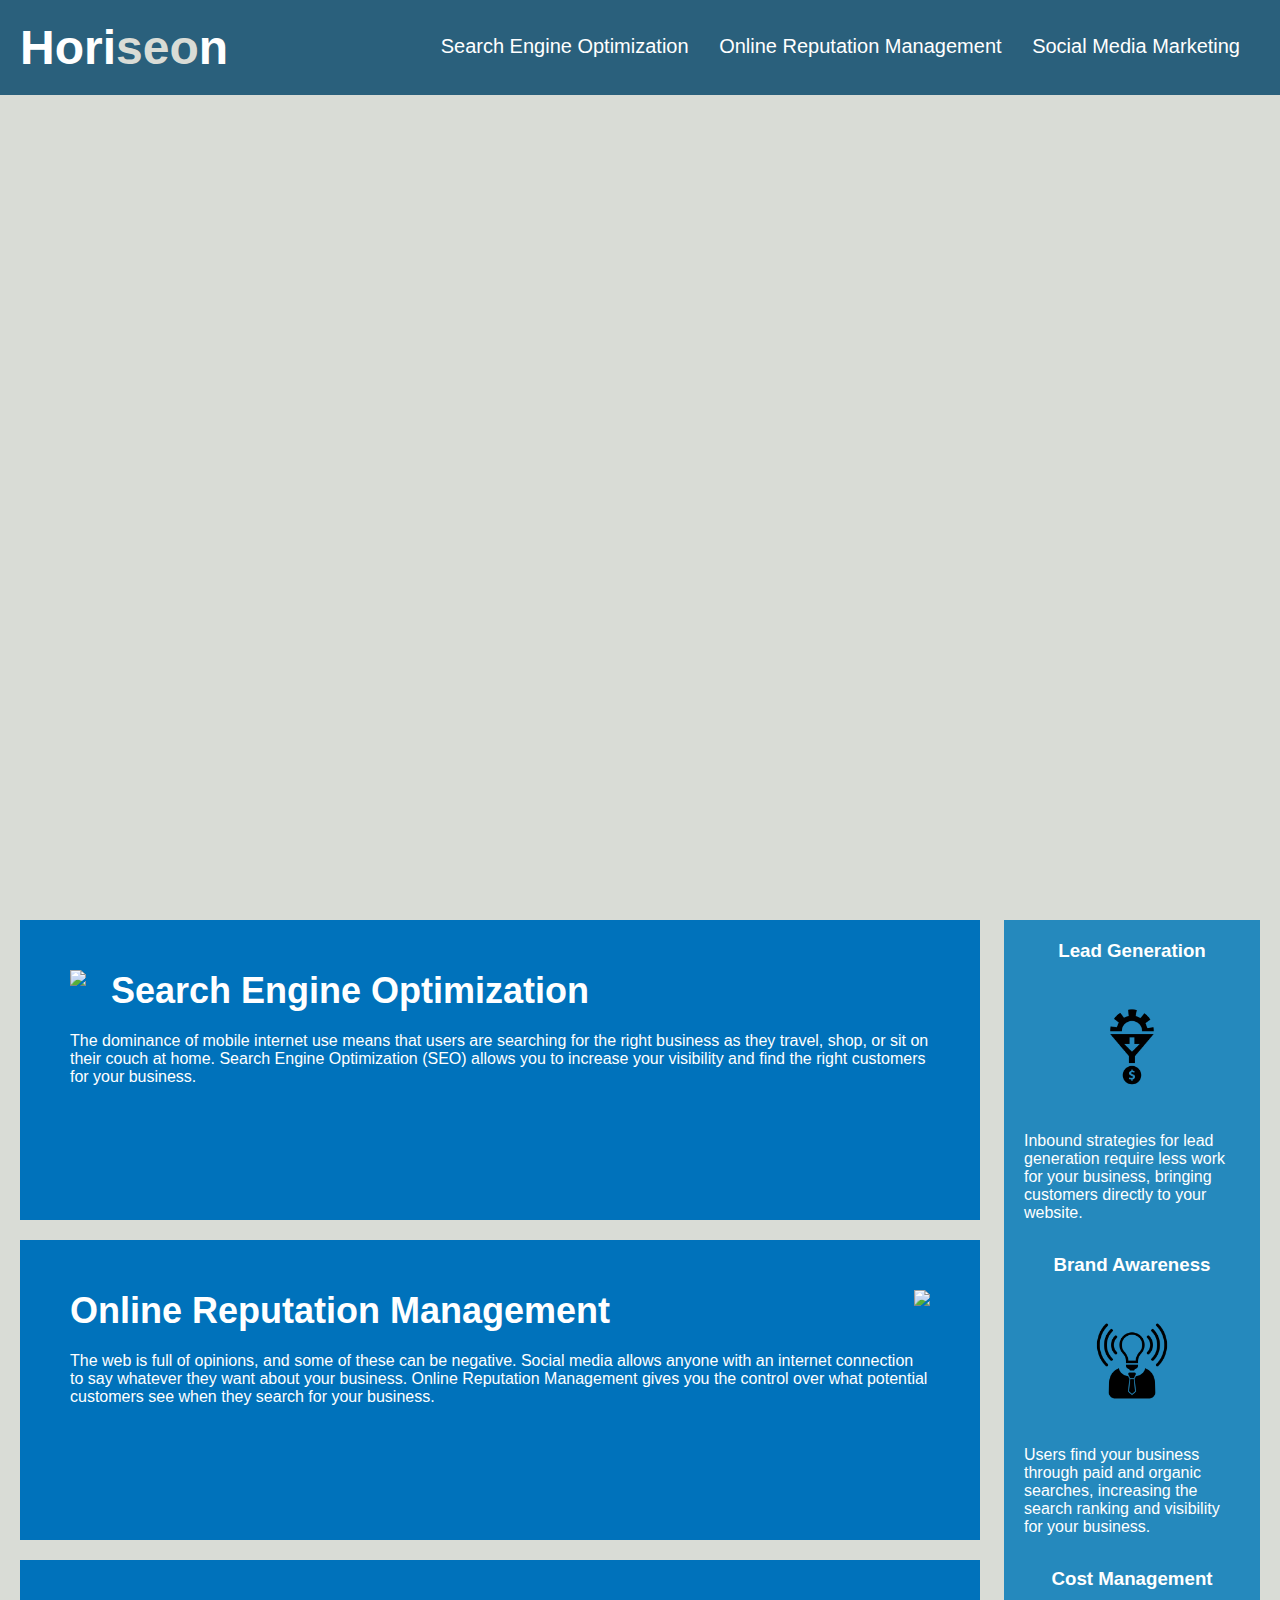
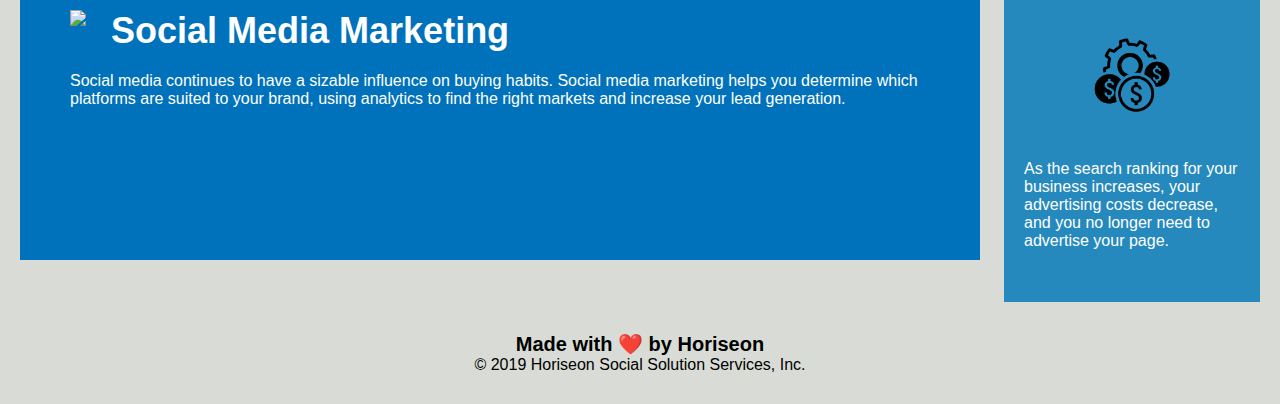
==== urban-octo-telegram-main/Develop/index.html @ ad57c249 "starting code" ====
<!DOCTYPE html>
<html lang="en-us">

<head>
    <meta charset="UTF-8" />
    <link rel="stylesheet" href="./assets/css/style.css">
    <title>website</title>
</head>

<body>
    <div class="header">
        <h1>Hori<span class="seo">seo</span>n</h1>
        <div>
            <ul>
                <li>
                    <a href="#search-engine-optimization">Search Engine Optimization</a>
                </li>
                <li>
                    <a href="#online-reputation-management">Online Reputation Management</a>
                </li>
                <li>
                    <a href="#social-media-marketing">Social Media Marketing</a>
                </li>
            </ul>
        </div>
    </div>
    <div class="hero"></div>
    <div class="content">
        <div id="search-engine-optimization" class="search-engine-optimization">
            <img src="./assets/images/search-engine-optimization.jpg" class="float-left" />
            <h2>Search Engine Optimization</h2>
            <p>
                The dominance of mobile internet use means that users are searching for the right business as they travel, shop, or sit on their couch at home. Search Engine Optimization (SEO) allows you to increase your visibility and find the right customers for your business.
            </p>
        </div>
        <div id="online-reputation-management" class="online-reputation-management">
            <img src="./assets/images/online-reputation-management.jpg" class="float-right" />
            <h2>Online Reputation Management</h2>
            <p>
                The web is full of opinions, and some of these can be negative. Social media allows anyone with an internet connection to say whatever they want about your business. Online Reputation Management gives you the control over what potential customers see when they search for your business.
            </p>
        </div>
        <div id="social-media-marketing" class="social-media-marketing">
            <img src="./assets/images/social-media-marketing.jpg" class="float-left" />
            <h2>Social Media Marketing</h2>
            <p>
                Social media continues to have a sizable influence on buying habits. Social media marketing helps you determine which platforms are suited to your brand, using analytics to find the right markets and increase your lead generation.
            </p>
        </div>
    </div>
    <div class="benefits">
        <div class="benefit-lead">
            <h3>Lead Generation</h3>
            <img src="./assets/images/lead-generation.png" />
            <p>
                Inbound strategies for lead generation require less work for your business, bringing customers directly to your website.
            </p>
        </div>
        <div class="benefit-brand">
            <h3>Brand Awareness</h3>
            <img src="./assets/images/brand-awareness.png" />
            <p>
                Users find your business through paid and organic searches, increasing the search ranking and visibility for your business.
            </p>
        </div>
        <div class="benefit-cost">
            <h3>Cost Management</h3>
            <img src="./assets/images/cost-management.png"></img>
            <p>
                As the search ranking for your business increases, your advertising costs decrease, and you no longer need to advertise your page.
            </p>
        </div>
    </div>
    <div class="footer">
        <h2>Made with ❤️️ by Horiseon</h2>
        <p>
            &copy; 2019 Horiseon Social Solution Services, Inc.
        </p>
    </div>
</body>

</html>
---- urban-octo-telegram-main/Develop/assets/css/style.css ----
* {
  box-sizing: border-box;
  padding: 0;
  margin: 0;
}

body {
  background-color: #d9dcd6;
}

.header {
  padding: 20px;
  font-family: "Trebuchet MS", "Lucida Sans Unicode", "Lucida Grande",
    "Lucida Sans", Arial, sans-serif;
  background-color: #2a607c;
  color: #ffffff;
}

.header h1 {
  display: inline-block;
  font-size: 48px;
}

.header h1 .seo {
  color: #d9dcd6;
}

.header div {
  padding-top: 15px;
  margin-right: 20px;
  float: right;
  font-family: "Gill Sans", "Gill Sans MT", Calibri, "Trebuchet MS", sans-serif;
  font-size: 20px;
}

.header div ul {
  list-style-type: none;
}

.header div ul li {
  display: inline-block;
  margin-left: 25px;
}

a {
  color: #ffffff;
  text-decoration: none;
}

p {
  font-size: 16px;
}

.hero {
  height: 800px;
  width: 100%;
  margin-bottom: 25px;
  background-image: url("../images/digital-marketing-meeting.jpg");
  background-size: cover;
  background-position: center;
}

.float-left {
  float: left;
  margin-right: 25px;
}

.float-right {
  float: right;
  margin-left: 25px;
}

.content {
  width: 75%;
  display: inline-block;
  margin-left: 20px;
}

.benefits {
  margin-right: 20px;
  padding: 20px;
  clear: both;
  float: right;
  width: 20%;
  height: 100%;
  font-family: "Gill Sans", "Gill Sans MT", "Calibri", "Trebuchet MS",
    sans-serif;
  background-color: #2589bd;
}

.benefit-lead {
  margin-bottom: 32px;
  color: #ffffff;
}

.benefit-brand {
  margin-bottom: 32px;
  color: #ffffff;
}

.benefit-cost {
  margin-bottom: 32px;
  color: #ffffff;
}

.benefit-lead h3 {
  margin-bottom: 10px;
  text-align: center;
}

.benefit-brand h3 {
  margin-bottom: 10px;
  text-align: center;
}

.benefit-cost h3 {
  margin-bottom: 10px;
  text-align: center;
}

.benefit-lead img {
  display: block;
  margin: 10px auto;
  max-width: 150px;
}

.benefit-brand img {
  display: block;
  margin: 10px auto;
  max-width: 150px;
}

.benefit-cost img {
  display: block;
  margin: 10px auto;
  max-width: 150px;
}

.search-engine-optimization {
  margin-bottom: 20px;
  padding: 50px;
  height: 300px;
  font-family: "Gill Sans", "Gill Sans MT", Calibri, "Trebuchet MS", sans-serif;
  background-color: #0072bb;
  color: #ffffff;
}

.online-reputation-management {
  margin-bottom: 20px;
  padding: 50px;
  height: 300px;
  font-family: "Gill Sans", "Gill Sans MT", Calibri, "Trebuchet MS", sans-serif;
  background-color: #0072bb;
  color: #ffffff;
}

.social-media-marketing {
  margin-bottom: 20px;
  padding: 50px;
  height: 300px;
  font-family: "Gill Sans", "Gill Sans MT", Calibri, "Trebuchet MS", sans-serif;
  background-color: #0072bb;
  color: #ffffff;
}

.search-engine-optimization img {
  max-height: 200px;
}

.online-reputation-management img {
  max-height: 200px;
}

.social-media-marketing img {
  max-height: 200px;
}

.search-engine-optimization h2 {
  margin-bottom: 20px;
  font-size: 36px;
}

.online-reputation-management h2 {
  margin-bottom: 20px;
  font-size: 36px;
}

.social-media-marketing h2 {
  margin-bottom: 20px;
  font-size: 36px;
}

.footer {
  padding: 30px;
  clear: both;
  font-family: "Trebuchet MS", "Lucida Sans Unicode", "Lucida Grande",
    "Lucida Sans", Arial, sans-serif;
  text-align: center;
}

.footer h2 {
  font-size: 20px;
}
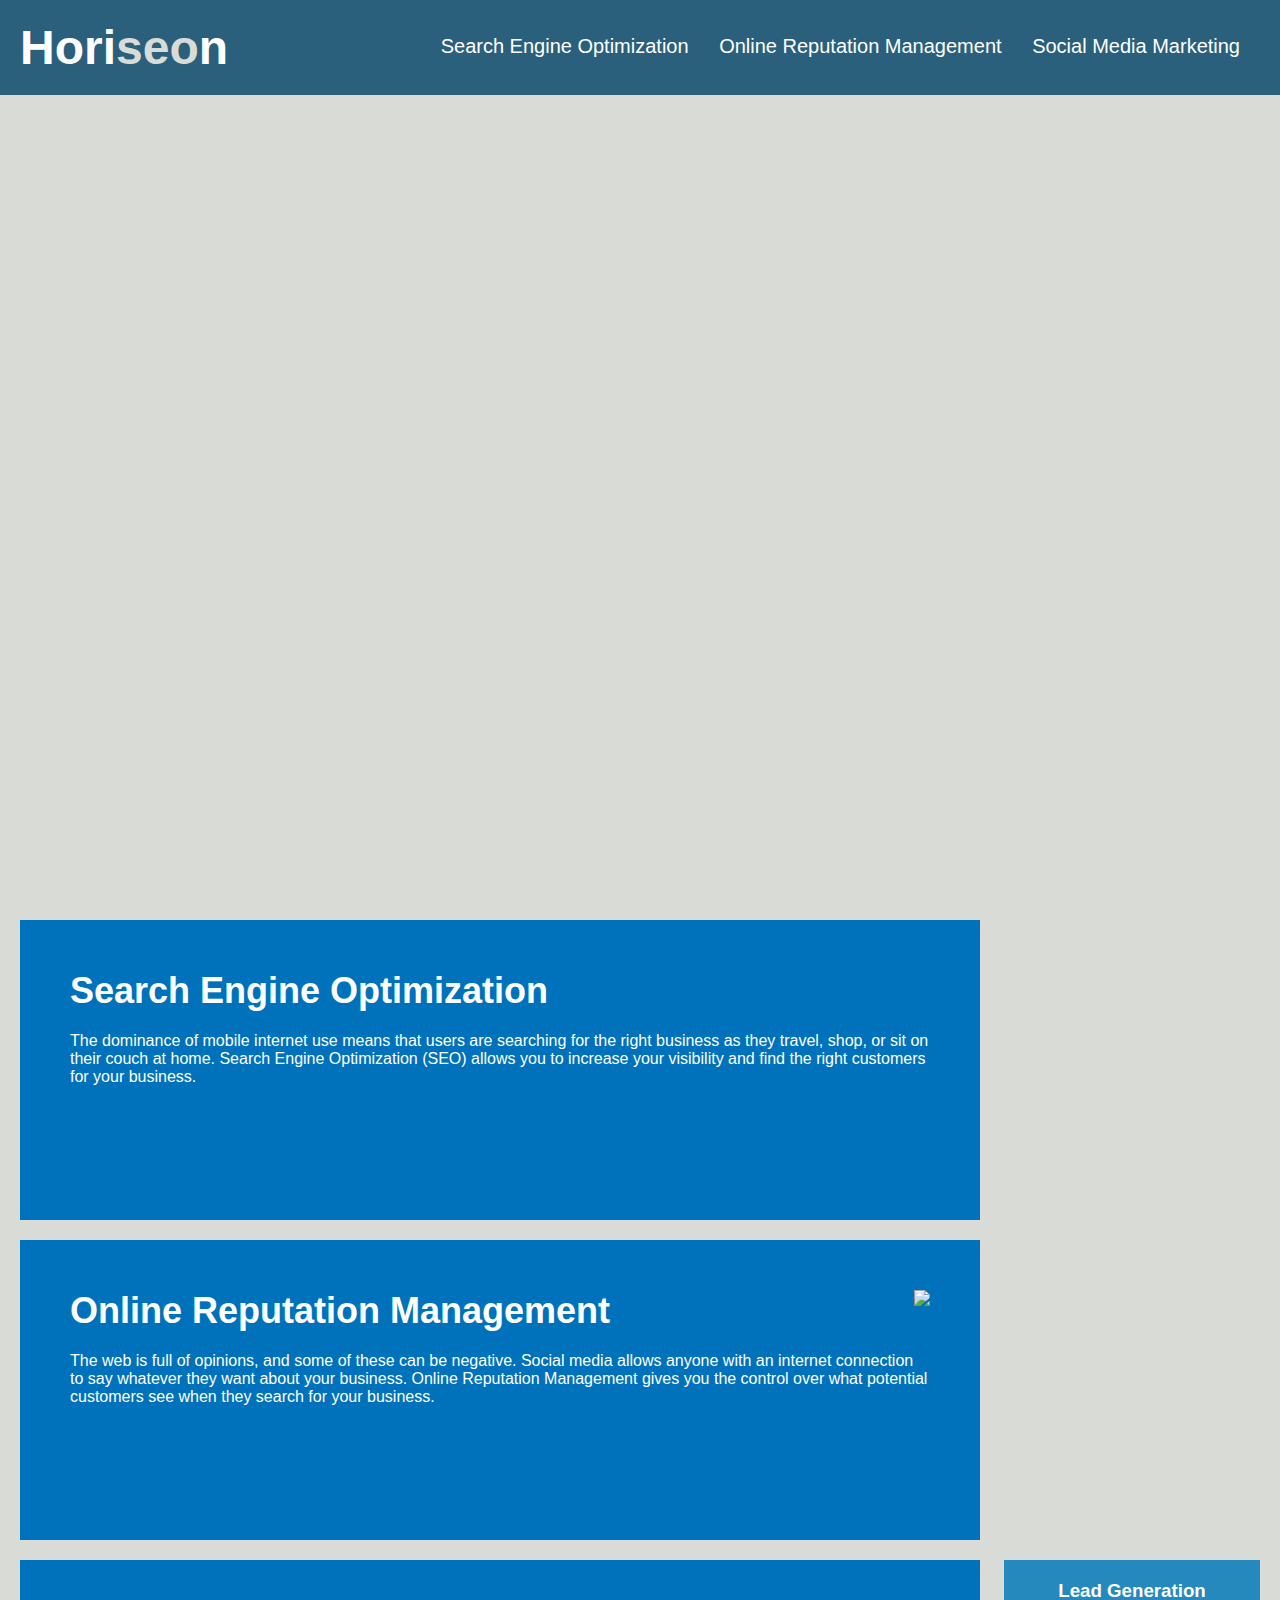
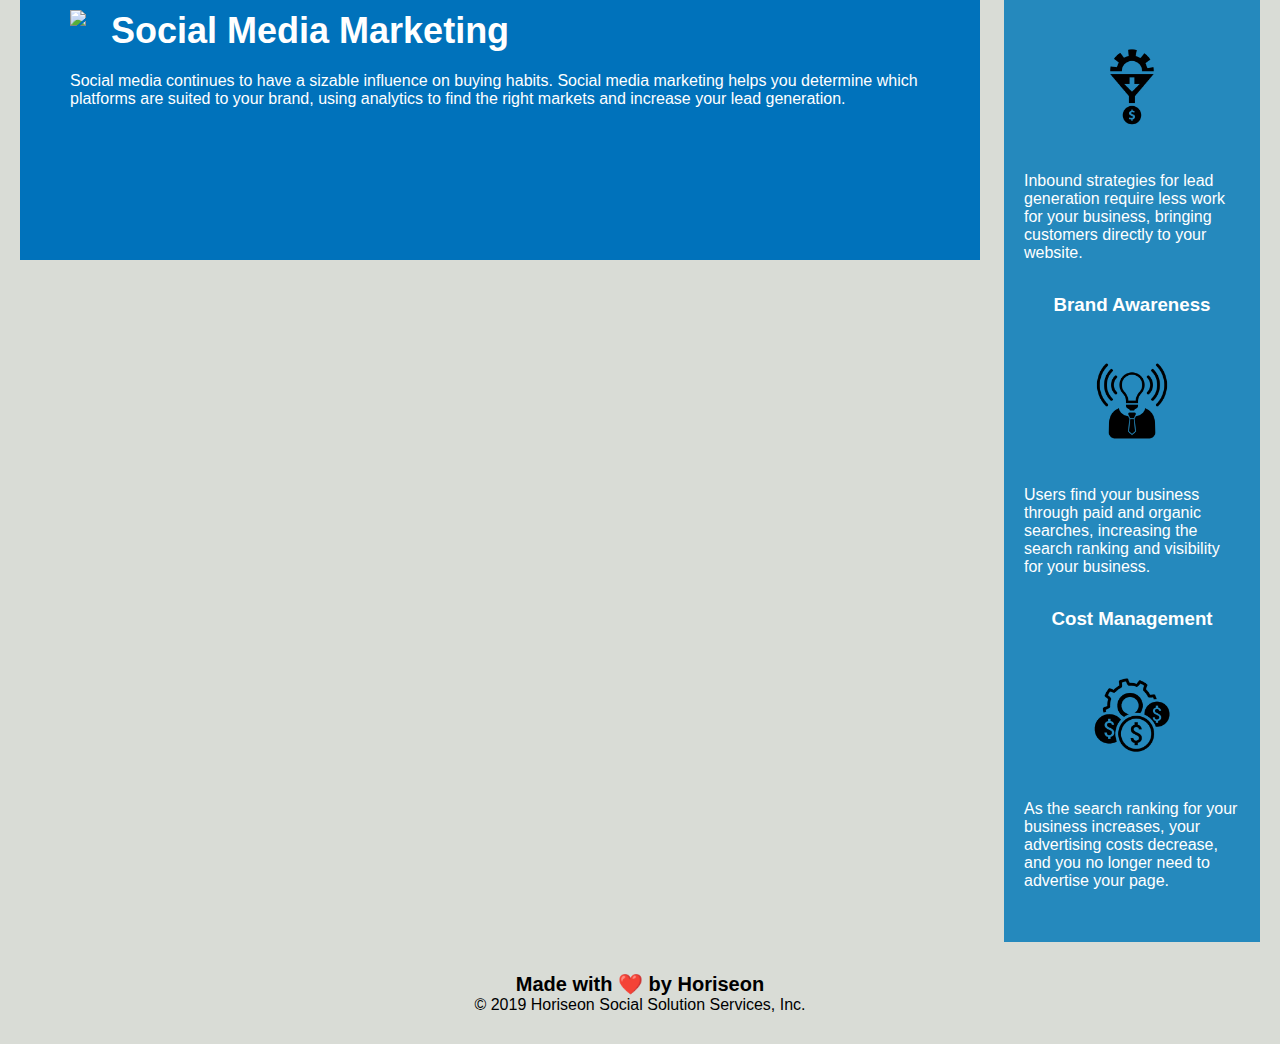
==== commit 2fd6045e: "SEO section, html and css refactor" ====
--- a/urban-octo-telegram-main/Develop/index.html
+++ b/urban-octo-telegram-main/Develop/index.html
@@ -8,9 +8,12 @@
 </head>
 
 <body>
-    <div class="header">
+    <header>
         <h1>Hori<span class="seo">seo</span>n</h1>
-        <div>
+
+        <nav>
+           
+                <!--anchor Elements-->
             <ul>
                 <li>
                     <a href="#search-engine-optimization">Search Engine Optimization</a>
@@ -22,25 +25,28 @@
                     <a href="#social-media-marketing">Social Media Marketing</a>
                 </li>
             </ul>
-        </div>
-    </div>
-    <div class="hero"></div>
-    <div class="content">
-        <div id="search-engine-optimization" class="search-engine-optimization">
-            <img src="./assets/images/search-engine-optimization.jpg" class="float-left" />
+        </nav>
+    
+    </header>
+    <!--Jumbotron Section-->
+    <section class="hero"> </section>
+    
+    <!-- SEO secton-->
+        <section id="search-engine-optimization" class= "content search-engine-optimization">
+            <img src="./assets/images/search-engine-optimization.jpg" alt="" class="float-left" />
             <h2>Search Engine Optimization</h2>
             <p>
                 The dominance of mobile internet use means that users are searching for the right business as they travel, shop, or sit on their couch at home. Search Engine Optimization (SEO) allows you to increase your visibility and find the right customers for your business.
             </p>
-        </div>
-        <div id="online-reputation-management" class="online-reputation-management">
-            <img src="./assets/images/online-reputation-management.jpg" class="float-right" />
+        </section>
+        <div id="online-reputation-management" class=" content online-reputation-management">
+            <img src="./assets/images/online-reputation-management.jpg"  class="float-right" />
             <h2>Online Reputation Management</h2>
             <p>
                 The web is full of opinions, and some of these can be negative. Social media allows anyone with an internet connection to say whatever they want about your business. Online Reputation Management gives you the control over what potential customers see when they search for your business.
             </p>
         </div>
-        <div id="social-media-marketing" class="social-media-marketing">
+        <div id="social-media-marketing" class="content social-media-marketing">
             <img src="./assets/images/social-media-marketing.jpg" class="float-left" />
             <h2>Social Media Marketing</h2>
             <p>
--- a/urban-octo-telegram-main/Develop/assets/css/style.css
+++ b/urban-octo-telegram-main/Develop/assets/css/style.css
@@ -1,3 +1,4 @@
+/* Browser Default styling override*/
 * {
   box-sizing: border-box;
   padding: 0;
@@ -8,7 +9,8 @@
   background-color: #d9dcd6;
 }
 
-.header {
+/*header styling*/
+header {
   padding: 20px;
   font-family: "Trebuchet MS", "Lucida Sans Unicode", "Lucida Grande",
     "Lucida Sans", Arial, sans-serif;
@@ -16,38 +18,37 @@
   color: #ffffff;
 }
 
-.header h1 {
+header h1 {
   display: inline-block;
   font-size: 48px;
 }
 
-.header h1 .seo {
+header h1 .seo {
   color: #d9dcd6;
 }
 
-.header div {
+/* header nav links styling*/
+
+header nav {
   padding-top: 15px;
   margin-right: 20px;
   float: right;
-  font-family: "Gill Sans", "Gill Sans MT", Calibri, "Trebuchet MS", sans-serif;
+  font-family: "Gill Sans", "Gill Sans MT", "Calibri", "Trebuchet MS",
+    sans-serif;
   font-size: 20px;
 }
 
-.header div ul {
-  list-style-type: none;
-}
-
-.header div ul li {
+header nav ul li {
   display: inline-block;
   margin-left: 25px;
 }
 
-a {
+header a {
   color: #ffffff;
   text-decoration: none;
 }
 
-p {
+content p {
   font-size: 16px;
 }
 
@@ -83,8 +84,7 @@
   float: right;
   width: 20%;
   height: 100%;
-  font-family: "Gill Sans", "Gill Sans MT", "Calibri", "Trebuchet MS",
-    sans-serif;
+  font-family: "Gill Sans", "Gill Sans MT", Calibri, "Trebuchet MS", sans-serif;
   background-color: #2589bd;
 }
 
@@ -140,7 +140,8 @@
   margin-bottom: 20px;
   padding: 50px;
   height: 300px;
-  font-family: "Gill Sans", "Gill Sans MT", Calibri, "Trebuchet MS", sans-serif;
+  font-family: "Gill Sans", "Gill Sans MT", "Calibri", "Trebuchet MS",
+    sans-serif;
   background-color: #0072bb;
   color: #ffffff;
 }
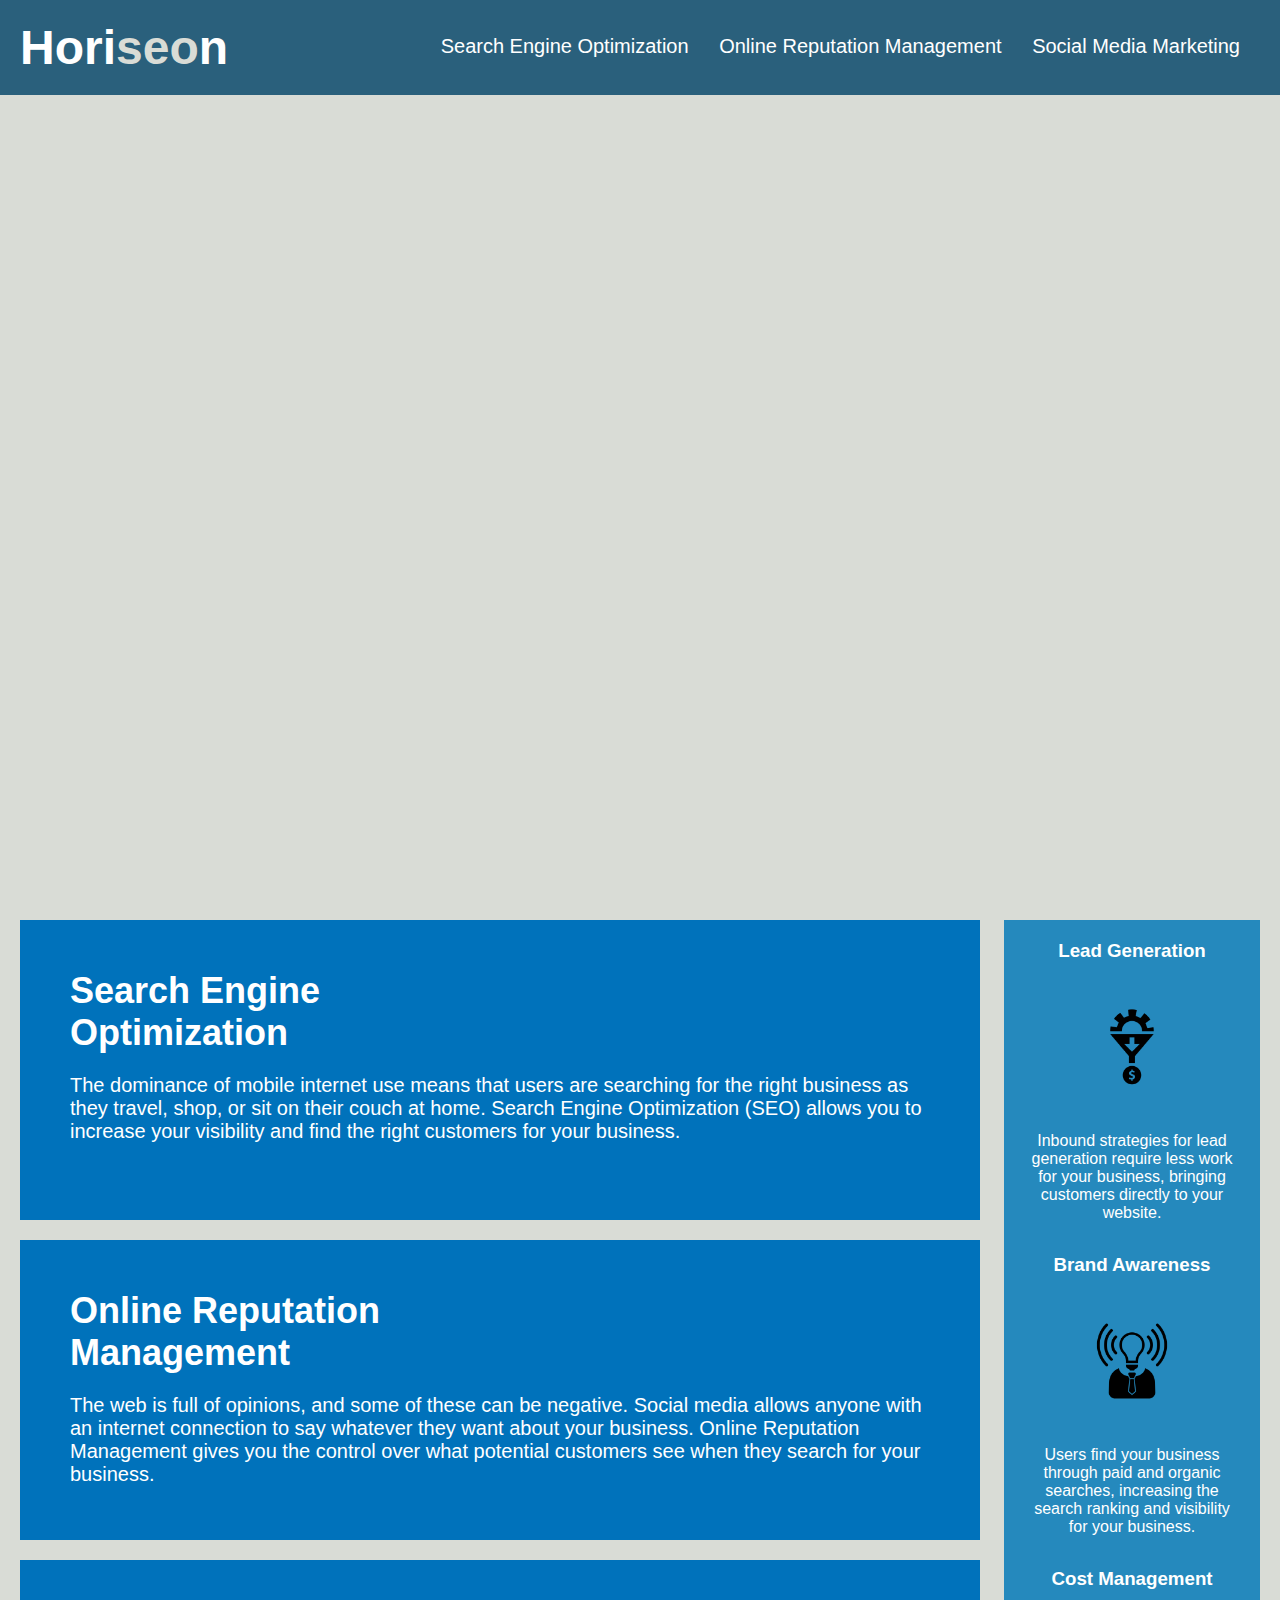
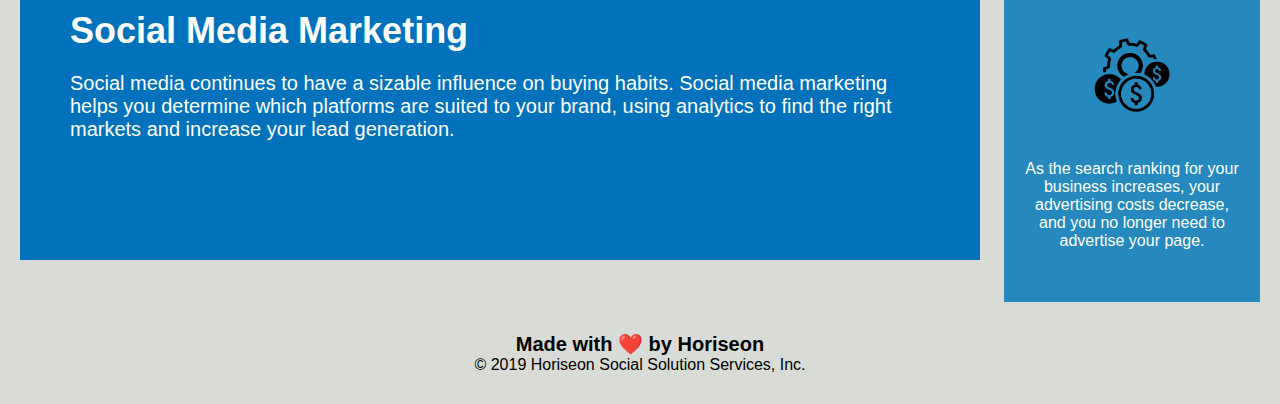
==== commit f3bb937c: "styling the main content to allow room for secondary content to be side by side, comdensed code to b" ====
--- a/urban-octo-telegram-main/Develop/index.html
+++ b/urban-octo-telegram-main/Develop/index.html
@@ -13,7 +13,7 @@
 
         <nav>
            
-                <!--anchor Elements-->
+                <!--anchor Elements inside header to make navigation easier-->
             <ul>
                 <li>
                     <a href="#search-engine-optimization">Search Engine Optimization</a>
@@ -31,52 +31,59 @@
     <!--Jumbotron Section-->
     <section class="hero"> </section>
     
-    <!-- SEO secton-->
-        <section id="search-engine-optimization" class= "content search-engine-optimization">
+    <!-- SEO secton with an image -->
+    <main>
+    <section>
+        <div id="search-engine-optimization" class= "content search-engine-optimization">
             <img src="./assets/images/search-engine-optimization.jpg" alt="" class="float-left" />
-            <h2>Search Engine Optimization</h2>
+            <h2>Search Engine </br> Optimization</h2>
             <p>
                 The dominance of mobile internet use means that users are searching for the right business as they travel, shop, or sit on their couch at home. Search Engine Optimization (SEO) allows you to increase your visibility and find the right customers for your business.
             </p>
-        </section>
+        </div>
+        <!--Online reputaion Managemnet section-->
+       
         <div id="online-reputation-management" class=" content online-reputation-management">
-            <img src="./assets/images/online-reputation-management.jpg"  class="float-right" />
-            <h2>Online Reputation Management</h2>
+            <img src="./assets/images/online-reputation-management.jpg" alt=""  class="float-right" />
+            <h2>Online Reputation </br>Management</h2>
             <p>
                 The web is full of opinions, and some of these can be negative. Social media allows anyone with an internet connection to say whatever they want about your business. Online Reputation Management gives you the control over what potential customers see when they search for your business.
             </p>
         </div>
         <div id="social-media-marketing" class="content social-media-marketing">
-            <img src="./assets/images/social-media-marketing.jpg" class="float-left" />
+            <img src="./assets/images/social-media-marketing.jpg" alt="" class="float-left" />
             <h2>Social Media Marketing</h2>
             <p>
                 Social media continues to have a sizable influence on buying habits. Social media marketing helps you determine which platforms are suited to your brand, using analytics to find the right markets and increase your lead generation.
             </p>
-        </div>
-    </div>
-    <div class="benefits">
-        <div class="benefit-lead">
+        </section>
+    </main>
+    
+    <section class="benefits">
+    
+        <div class="benefit-content">
             <h3>Lead Generation</h3>
             <img src="./assets/images/lead-generation.png" />
             <p>
                 Inbound strategies for lead generation require less work for your business, bringing customers directly to your website.
             </p>
         </div>
-        <div class="benefit-brand">
+        <div class="benefit-content">
             <h3>Brand Awareness</h3>
             <img src="./assets/images/brand-awareness.png" />
             <p>
                 Users find your business through paid and organic searches, increasing the search ranking and visibility for your business.
             </p>
         </div>
-        <div class="benefit-cost">
+        <div class="benefit-content">
             <h3>Cost Management</h3>
             <img src="./assets/images/cost-management.png"></img>
             <p>
                 As the search ranking for your business increases, your advertising costs decrease, and you no longer need to advertise your page.
             </p>
         </div>
-    </div>
+       
+    </section>
     <div class="footer">
         <h2>Made with ❤️️ by Horiseon</h2>
         <p>
--- a/urban-octo-telegram-main/Develop/assets/css/style.css
+++ b/urban-octo-telegram-main/Develop/assets/css/style.css
@@ -48,10 +48,7 @@
   text-decoration: none;
 }
 
-content p {
-  font-size: 16px;
-}
-
+/* Jumbotron image and styling*/
 .hero {
   height: 800px;
   width: 100%;
@@ -59,6 +56,25 @@
   background-image: url("../images/digital-marketing-meeting.jpg");
   background-size: cover;
   background-position: center;
+}
+main {
+  width: 75%;
+  display: inline-block;
+  margin-left: 20px;
+}
+
+.content {
+  margin-bottom: 20px;
+  padding: 50px;
+  height: 300px;
+  font-family: "Gill Sans", "Gill Sans MT", "Calibri", "Trebuchet MS",
+    sans-serif;
+  background-color: #0072bb;
+  color: #ffffff;
+}
+/* */
+.content p {
+  font-size: 20px;
 }
 
 .float-left {
@@ -71,97 +87,35 @@
   margin-left: 25px;
 }
 
-.content {
-  width: 75%;
-  display: inline-block;
-  margin-left: 20px;
-}
-
 .benefits {
   margin-right: 20px;
   padding: 20px;
-  clear: both;
-  float: right;
   width: 20%;
   height: 100%;
-  font-family: "Gill Sans", "Gill Sans MT", Calibri, "Trebuchet MS", sans-serif;
+  font-family: "Gill Sans", "Gill Sans MT", "Calibri", "Trebuchet MS",
+    sans-serif;
   background-color: #2589bd;
+  float: right;
+  clear: both;
 }
 
-.benefit-lead {
+.benefit-content {
   margin-bottom: 32px;
   color: #ffffff;
 }
 
-.benefit-brand {
-  margin-bottom: 32px;
-  color: #ffffff;
-}
-
-.benefit-cost {
-  margin-bottom: 32px;
-  color: #ffffff;
-}
-
-.benefit-lead h3 {
+.benefit-content h3 {
   margin-bottom: 10px;
   text-align: center;
 }
 
-.benefit-brand h3 {
-  margin-bottom: 10px;
-  text-align: center;
-}
-
-.benefit-cost h3 {
-  margin-bottom: 10px;
-  text-align: center;
-}
-
-.benefit-lead img {
+.benefit-content img {
   display: block;
   margin: 10px auto;
   max-width: 150px;
 }
-
-.benefit-brand img {
-  display: block;
-  margin: 10px auto;
-  max-width: 150px;
-}
-
-.benefit-cost img {
-  display: block;
-  margin: 10px auto;
-  max-width: 150px;
-}
-
-.search-engine-optimization {
-  margin-bottom: 20px;
-  padding: 50px;
-  height: 300px;
-  font-family: "Gill Sans", "Gill Sans MT", "Calibri", "Trebuchet MS",
-    sans-serif;
-  background-color: #0072bb;
-  color: #ffffff;
-}
-
-.online-reputation-management {
-  margin-bottom: 20px;
-  padding: 50px;
-  height: 300px;
-  font-family: "Gill Sans", "Gill Sans MT", Calibri, "Trebuchet MS", sans-serif;
-  background-color: #0072bb;
-  color: #ffffff;
-}
-
-.social-media-marketing {
-  margin-bottom: 20px;
-  padding: 50px;
-  height: 300px;
-  font-family: "Gill Sans", "Gill Sans MT", Calibri, "Trebuchet MS", sans-serif;
-  background-color: #0072bb;
-  color: #ffffff;
+.benefit-content p {
+  text-align: center;
 }
 
 .search-engine-optimization img {
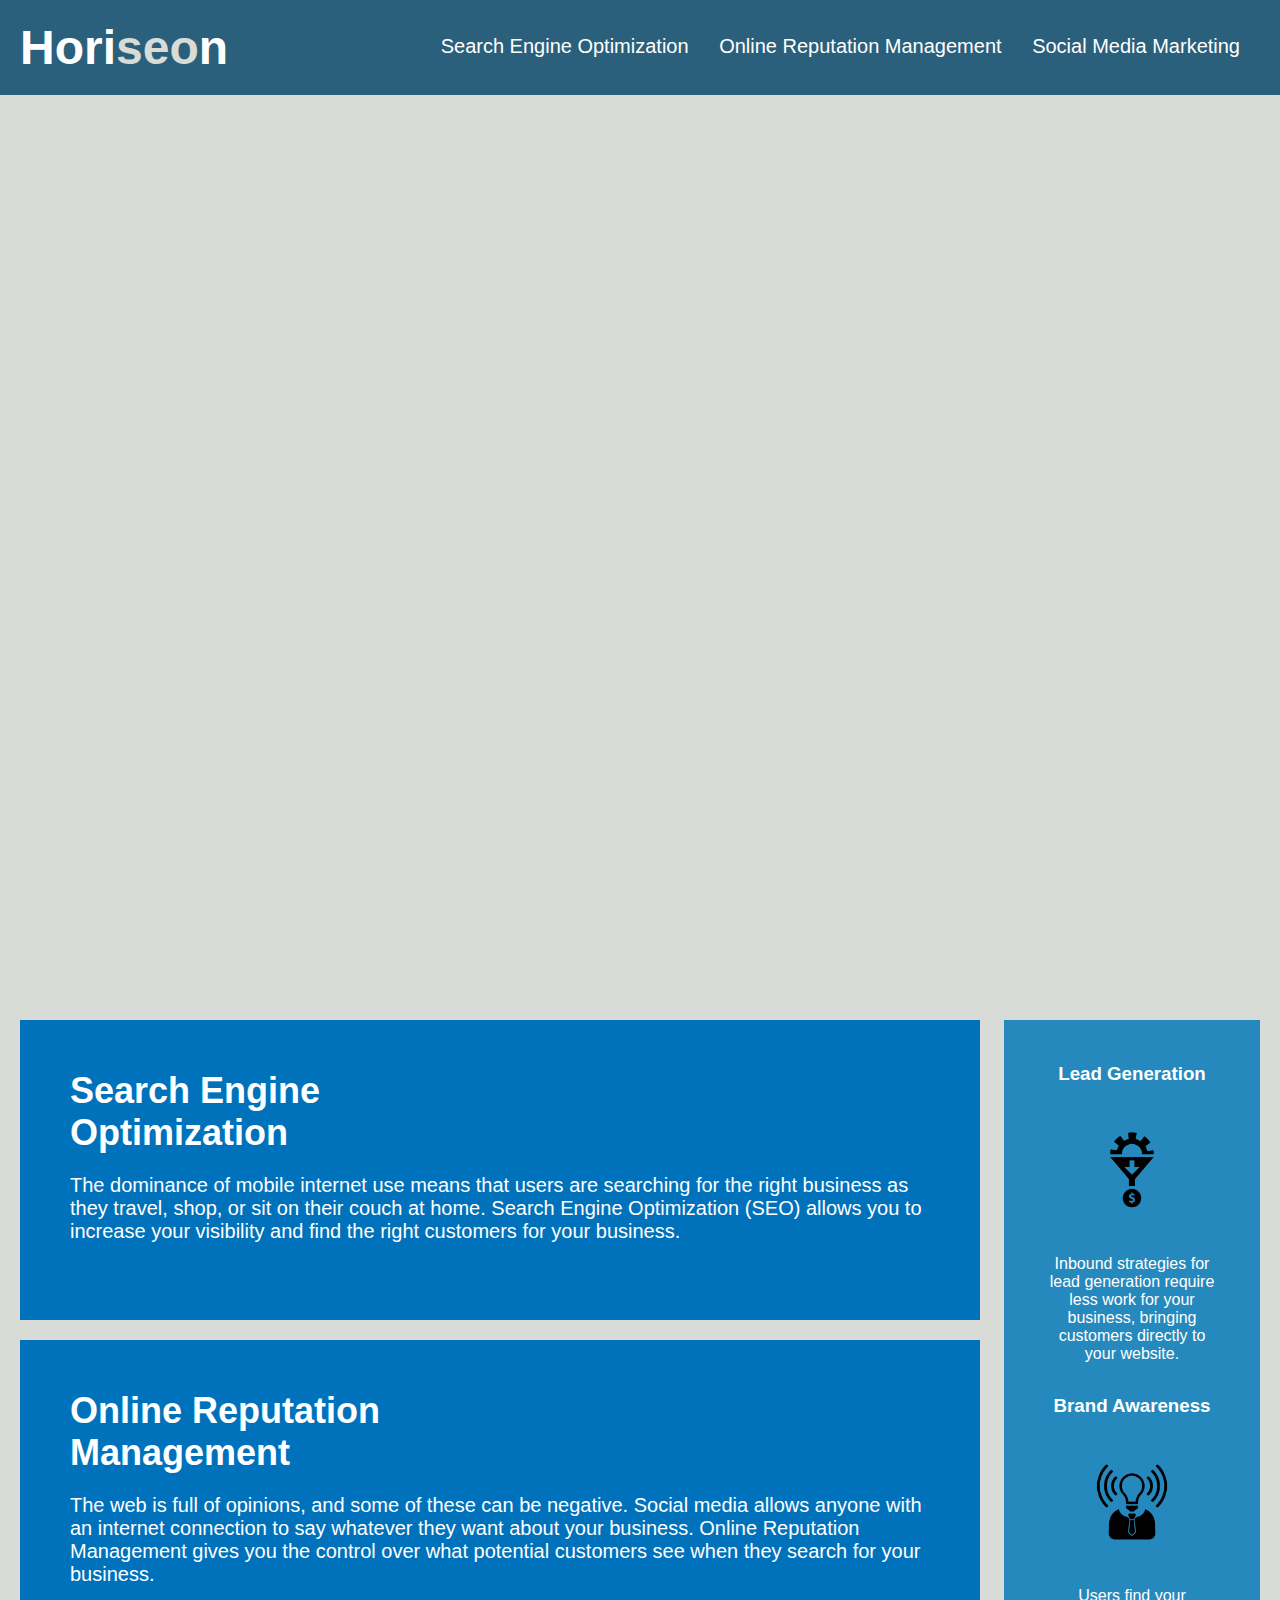
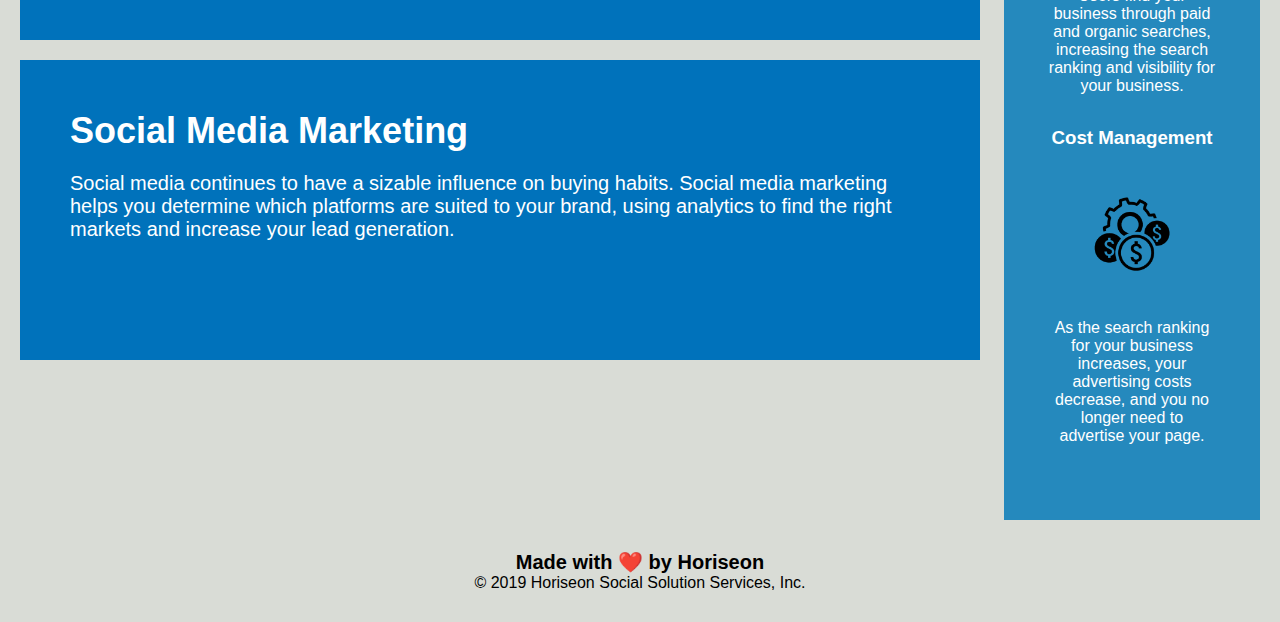
==== commit d5b1a33d: "updated sizing for background image in hero section" ====
--- a/urban-octo-telegram-main/Develop/index.html
+++ b/urban-octo-telegram-main/Develop/index.html
@@ -41,9 +41,8 @@
                 The dominance of mobile internet use means that users are searching for the right business as they travel, shop, or sit on their couch at home. Search Engine Optimization (SEO) allows you to increase your visibility and find the right customers for your business.
             </p>
         </div>
-        <!--Online reputaion Managemnet section-->
-       
-        <div id="online-reputation-management" class=" content online-reputation-management">
+        
+       <div id="online-reputation-management" class=" content online-reputation-management">
             <img src="./assets/images/online-reputation-management.jpg" alt=""  class="float-right" />
             <h2>Online Reputation </br>Management</h2>
             <p>
@@ -84,12 +83,12 @@
         </div>
        
     </section>
-    <div class="footer">
+    <footer>
         <h2>Made with ❤️️ by Horiseon</h2>
         <p>
             &copy; 2019 Horiseon Social Solution Services, Inc.
         </p>
-    </div>
+    </footer>
 </body>
 
 </html>
--- a/urban-octo-telegram-main/Develop/assets/css/style.css
+++ b/urban-octo-telegram-main/Develop/assets/css/style.css
@@ -50,12 +50,12 @@
 
 /* Jumbotron image and styling*/
 .hero {
-  height: 800px;
+  height: 900px;
   width: 100%;
   margin-bottom: 25px;
   background-image: url("../images/digital-marketing-meeting.jpg");
-  background-size: cover;
-  background-position: center;
+  background-size: 100% 100%;
+  background-position: top;
 }
 main {
   width: 75%;
@@ -72,9 +72,18 @@
   background-color: #0072bb;
   color: #ffffff;
 }
-/* */
+
 .content p {
   font-size: 20px;
+}
+
+.content img {
+  max-height: 200px;
+}
+
+.content h2 {
+  margin-bottom: 20px;
+  font-size: 36px;
 }
 
 .float-left {
@@ -89,7 +98,7 @@
 
 .benefits {
   margin-right: 20px;
-  padding: 20px;
+  padding: 43px;
   width: 20%;
   height: 100%;
   font-family: "Gill Sans", "Gill Sans MT", "Calibri", "Trebuchet MS",
@@ -118,34 +127,7 @@
   text-align: center;
 }
 
-.search-engine-optimization img {
-  max-height: 200px;
-}
-
-.online-reputation-management img {
-  max-height: 200px;
-}
-
-.social-media-marketing img {
-  max-height: 200px;
-}
-
-.search-engine-optimization h2 {
-  margin-bottom: 20px;
-  font-size: 36px;
-}
-
-.online-reputation-management h2 {
-  margin-bottom: 20px;
-  font-size: 36px;
-}
-
-.social-media-marketing h2 {
-  margin-bottom: 20px;
-  font-size: 36px;
-}
-
-.footer {
+footer {
   padding: 30px;
   clear: both;
   font-family: "Trebuchet MS", "Lucida Sans Unicode", "Lucida Grande",
@@ -153,6 +135,6 @@
   text-align: center;
 }
 
-.footer h2 {
+footer h2 {
   font-size: 20px;
 }
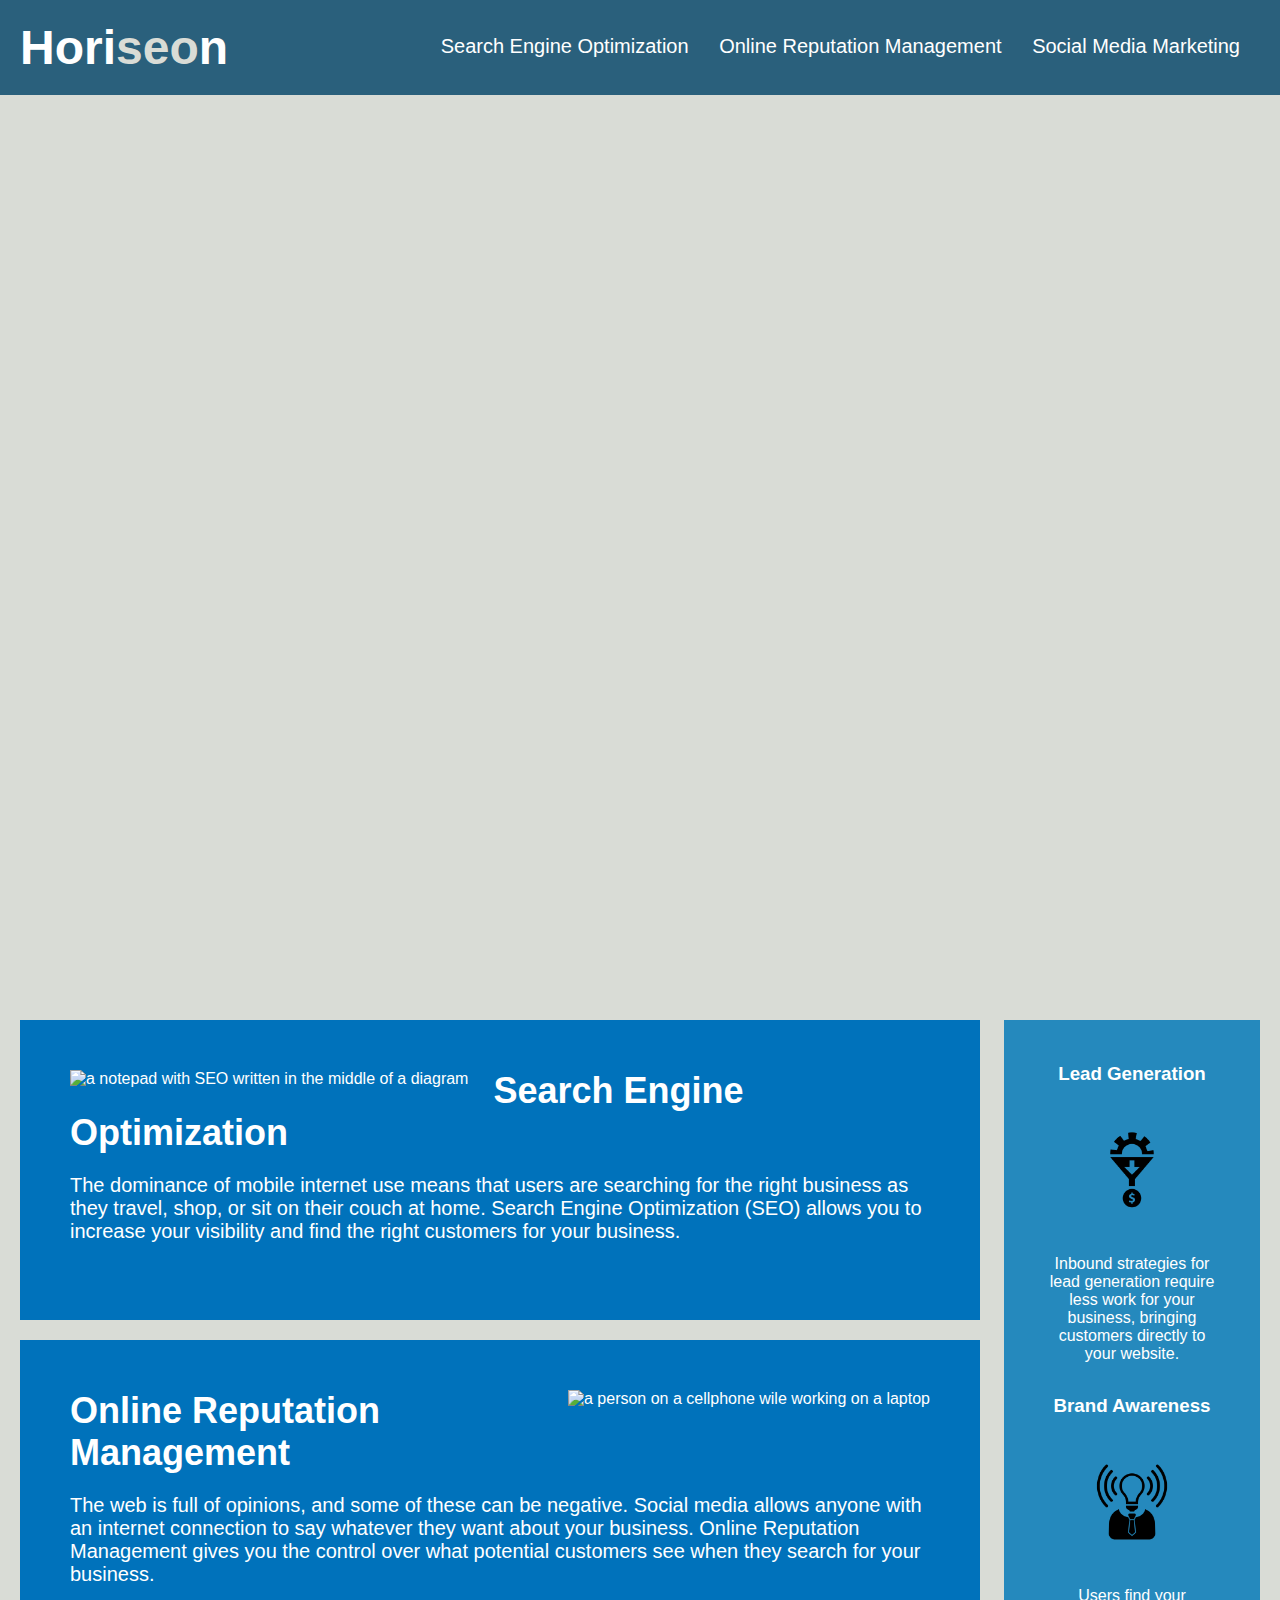
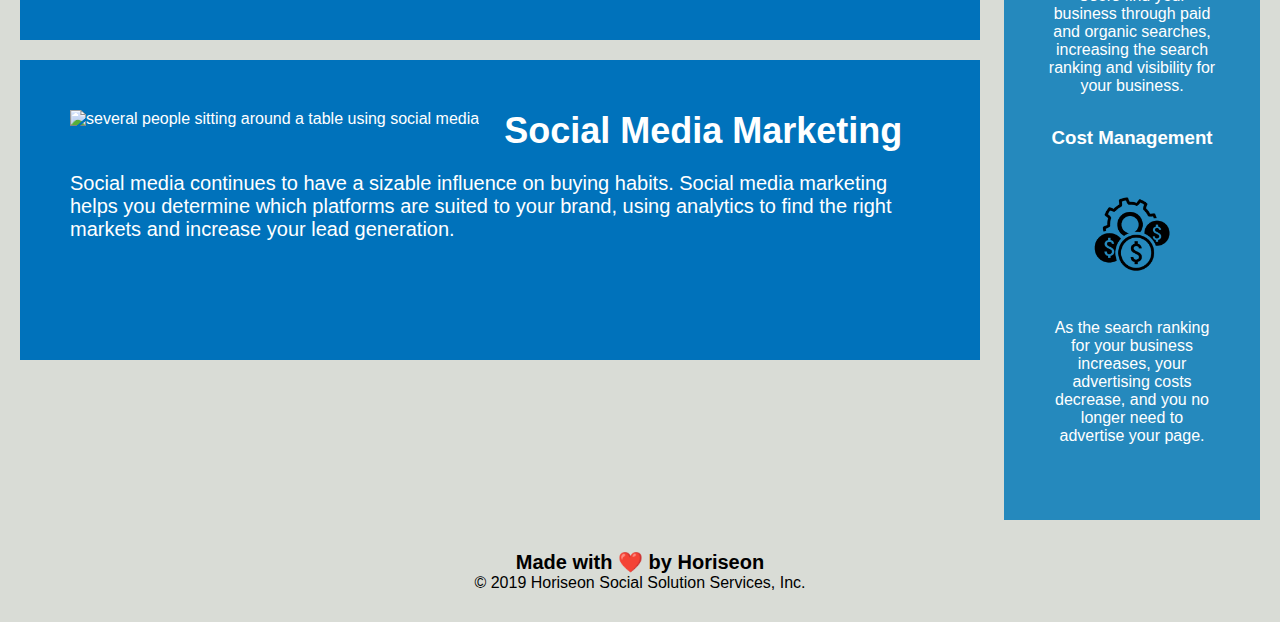
==== commit 1ddaad19: "updated images to have alt features" ====
--- a/urban-octo-telegram-main/Develop/index.html
+++ b/urban-octo-telegram-main/Develop/index.html
@@ -35,7 +35,7 @@
     <main>
     <section>
         <div id="search-engine-optimization" class= "content search-engine-optimization">
-            <img src="./assets/images/search-engine-optimization.jpg" alt="" class="float-left" />
+            <img src="./assets/images/search-engine-optimization.jpg" alt="a notepad with SEO written in the middle of a diagram" class="float-left" />
             <h2>Search Engine </br> Optimization</h2>
             <p>
                 The dominance of mobile internet use means that users are searching for the right business as they travel, shop, or sit on their couch at home. Search Engine Optimization (SEO) allows you to increase your visibility and find the right customers for your business.
@@ -43,14 +43,14 @@
         </div>
         
        <div id="online-reputation-management" class=" content online-reputation-management">
-            <img src="./assets/images/online-reputation-management.jpg" alt=""  class="float-right" />
+            <img src="./assets/images/online-reputation-management.jpg" alt="a person on a cellphone wile working on a laptop"  class="float-right" />
             <h2>Online Reputation </br>Management</h2>
             <p>
                 The web is full of opinions, and some of these can be negative. Social media allows anyone with an internet connection to say whatever they want about your business. Online Reputation Management gives you the control over what potential customers see when they search for your business.
             </p>
         </div>
         <div id="social-media-marketing" class="content social-media-marketing">
-            <img src="./assets/images/social-media-marketing.jpg" alt="" class="float-left" />
+            <img src="./assets/images/social-media-marketing.jpg" alt="several people sitting around a table using social media" class="float-left" />
             <h2>Social Media Marketing</h2>
             <p>
                 Social media continues to have a sizable influence on buying habits. Social media marketing helps you determine which platforms are suited to your brand, using analytics to find the right markets and increase your lead generation.
@@ -62,21 +62,21 @@
     
         <div class="benefit-content">
             <h3>Lead Generation</h3>
-            <img src="./assets/images/lead-generation.png" />
+            <img src="./assets/images/lead-generation.png" alt="" />
             <p>
                 Inbound strategies for lead generation require less work for your business, bringing customers directly to your website.
             </p>
         </div>
         <div class="benefit-content">
             <h3>Brand Awareness</h3>
-            <img src="./assets/images/brand-awareness.png" />
+            <img src="./assets/images/brand-awareness.png" alt="" />
             <p>
                 Users find your business through paid and organic searches, increasing the search ranking and visibility for your business.
             </p>
         </div>
         <div class="benefit-content">
             <h3>Cost Management</h3>
-            <img src="./assets/images/cost-management.png"></img>
+            <img src="./assets/images/cost-management.png" alt="" />
             <p>
                 As the search ranking for your business increases, your advertising costs decrease, and you no longer need to advertise your page.
             </p>
--- a/urban-octo-telegram-main/Develop/assets/css/style.css
+++ b/urban-octo-telegram-main/Develop/assets/css/style.css
@@ -57,12 +57,14 @@
   background-size: 100% 100%;
   background-position: top;
 }
+
+/* Parent container styling for main content*/
 main {
   width: 75%;
   display: inline-block;
   margin-left: 20px;
 }
-
+/* styling for the children of the main content. */
 .content {
   margin-bottom: 20px;
   padding: 50px;
@@ -85,7 +87,7 @@
   margin-bottom: 20px;
   font-size: 36px;
 }
-
+/* classes created to give certain  elements a float left or right style*/
 .float-left {
   float: left;
   margin-right: 25px;
@@ -95,7 +97,7 @@
   float: right;
   margin-left: 25px;
 }
-
+/*styling for parent container of the benefits section */
 .benefits {
   margin-right: 20px;
   padding: 43px;
@@ -107,7 +109,7 @@
   float: right;
   clear: both;
 }
-
+/* styling of children inside the benefits section*/
 .benefit-content {
   margin-bottom: 32px;
   color: #ffffff;
